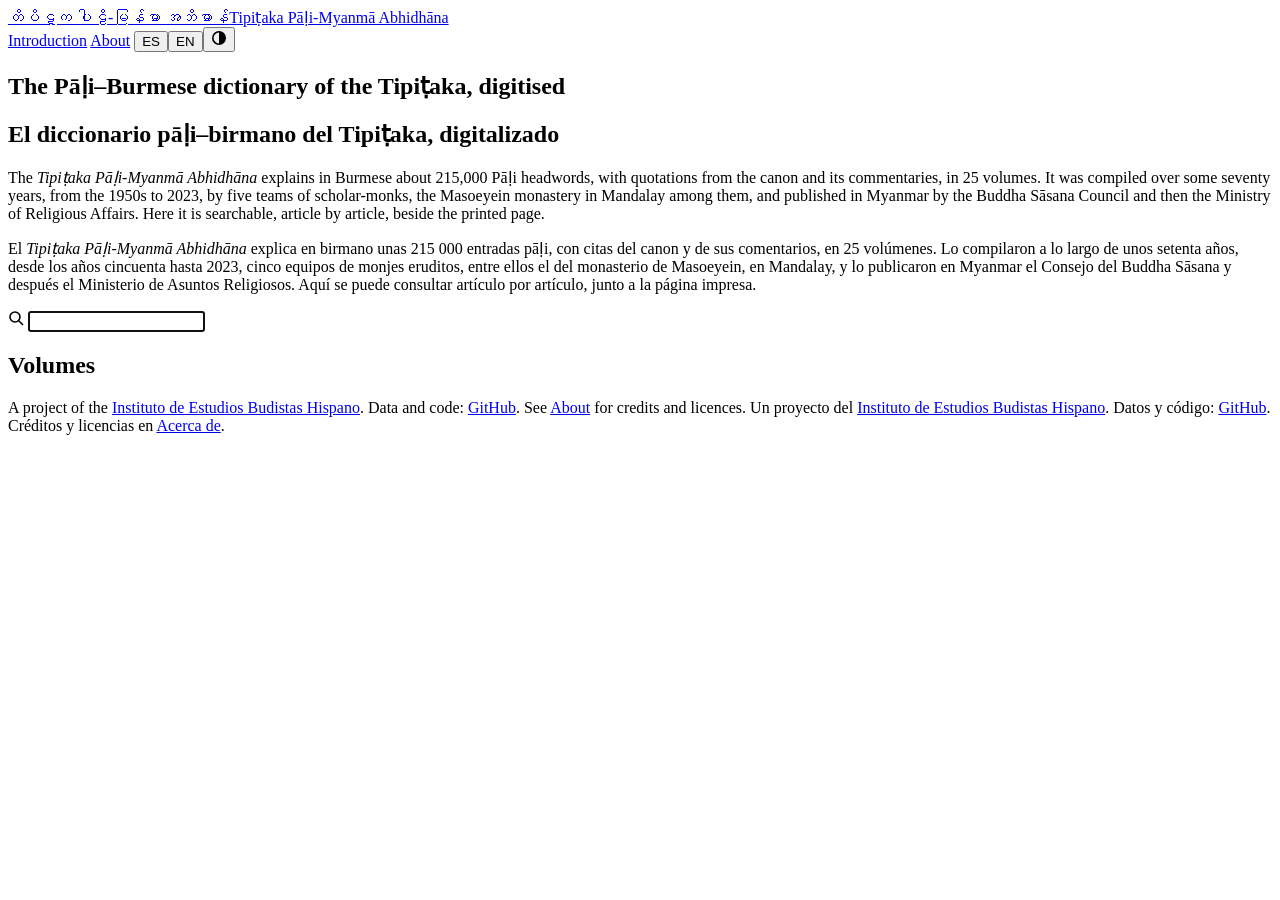
==== site/src/index.html @ 93ace0a6 "Site: Introduction page, light/dark switch, History held back until reviewed, attribution corrected " ====
<!doctype html>
<html lang="en">
<head>
<meta charset="utf-8">
<meta name="viewport" content="width=device-width,initial-scale=1">
<title>Tipiṭaka Pāḷi-Myanmā Abhidhāna — digitised</title>
<meta name="description" content="The Tipiṭaka Pāḷi-Myanmā Abhidhāna, the 25-volume Pāḷi–Burmese dictionary of the Tipiṭaka, digitised: search every headword, read the articles, and check them against the page images. Unproofed OCR.">
<link rel="icon" href="/assets/favicon.svg" type="image/svg+xml">
<link rel="preconnect" href="https://fonts.googleapis.com">
<link rel="preconnect" href="https://fonts.gstatic.com" crossorigin>
<link rel="stylesheet" href="https://fonts.googleapis.com/css2?family=Gentium+Book+Plus:ital,wght@0,400;0,700;1,400&family=Padauk:wght@400;700&family=IBM+Plex+Mono:wght@400;500&family=IBM+Plex+Sans:wght@400;500;600&display=swap">
<link rel="stylesheet" href="/assets/style.css">
<script>(function(){try{var m=localStorage.getItem("theme");if(m==="dark"||m==="light")document.documentElement.dataset.theme=m}catch(e){}})()</script>
</head>
<body>
<div class="wrap">
  <header class="site">
    <a class="home" href="/"><span class="my" lang="my">တိပိဋက ပါဠိ-မြန်မာ အဘိဓာန်</span><span class="ro">Tipiṭaka Pāḷi-Myanmā Abhidhāna</span></a>
    <nav><a href="/introduction/" data-i18n="intro">Introduction</a> <a href="/about/" data-i18n="about">About</a>
      <span class="lang" role="group" aria-label="Language / Idioma"><button data-lang="es" aria-pressed="false">ES</button><button data-lang="en" aria-pressed="false">EN</button></span><button class="theme" type="button" aria-label="Light / dark"><svg viewBox="0 0 16 16" width="16" height="16" aria-hidden="true"><circle cx="8" cy="8" r="6.2" fill="none" stroke="currentColor" stroke-width="1.6"/><path d="M8 1.8a6.2 6.2 0 0 1 0 12.4z" fill="currentColor"/></svg></button></nav>
  </header>

  <section class="hero">
    <h1 class="tr" lang="en">The Pāḷi–Burmese dictionary of the Tipiṭaka, digitised</h1>
    <h1 class="tr" lang="es">El diccionario pāḷi–birmano del Tipiṭaka, digitalizado</h1>
    <p class="tr" lang="en">The <em>Tipiṭaka Pāḷi-Myanmā Abhidhāna</em> explains in Burmese about 215,000 Pāḷi headwords, with quotations from the canon and its commentaries, in 25 volumes. It was compiled over some seventy years, from the 1950s to 2023, by five teams of scholar-monks, the Masoeyein monastery in Mandalay among them, and published in Myanmar by the Buddha Sāsana Council and then the Ministry of Religious Affairs. Here it is searchable, article by article, beside the printed page.</p>
    <p class="tr" lang="es">El <em>Tipiṭaka Pāḷi-Myanmā Abhidhāna</em> explica en birmano unas 215 000 entradas pāḷi, con citas del canon y de sus comentarios, en 25 volúmenes. Lo compilaron a lo largo de unos setenta años, desde los años cincuenta hasta 2023, cinco equipos de monjes eruditos, entre ellos el del monasterio de Masoeyein, en Mandalay, y lo publicaron en Myanmar el Consejo del Buddha Sāsana y después el Ministerio de Asuntos Religiosos. Aquí se puede consultar artículo por artículo, junto a la página impresa.</p>
    <div class="notice" data-i18n-html="notice"></div>
  </section>

  <label class="searchbox" for="q">
    <svg width="16" height="16" viewBox="0 0 16 16" aria-hidden="true"><circle cx="7" cy="7" r="5" fill="none" stroke="currentColor" stroke-width="1.6"/><path d="M11 11l3.5 3.5" stroke="currentColor" stroke-width="1.6" stroke-linecap="round"/></svg>
    <input id="q" type="search" data-i18n-ph="search_ph" autocomplete="off" spellcheck="false" autofocus>
  </label>
  <div id="results" class="results" hidden></div>

  <h2 class="sec" data-i18n="home">Volumes</h2>
  <ul class="vols" id="vols">
<!--VOLUMES-->
  </ul>
  <p class="totals" id="totals"></p>

  <footer class="site-foot">
    <span class="tr" lang="en">A project of the <a href="https://iebh.org">Instituto de Estudios Budistas Hispano</a>. Data and code: <a href="https://github.com/bthar-mx/tipitaka-abhidhana">GitHub</a>. See <a href="/about/">About</a> for credits and licences.</span>
    <span class="tr" lang="es">Un proyecto del <a href="https://iebh.org">Instituto de Estudios Budistas Hispano</a>. Datos y código: <a href="https://github.com/bthar-mx/tipitaka-abhidhana">GitHub</a>. Créditos y licencias en <a href="/about/">Acerca de</a>.</span>
  </footer>
</div>
<script src="/assets/common.js"></script>
<script>
wireSearch($('q'), $('results'));
volumes().then(V => {
  const done = V.filter(v => v.status === 'done');
  const n = done.reduce((a, v) => a + v.records, 0);
  const upd = () => {
    $('totals').textContent = LANG === 'es'
      ? `${done.length} de ${V.length} libros digitalizados · ${n.toLocaleString('es')} entradas del índice`
      : `${done.length} of ${V.length} books digitised · ${n.toLocaleString('en')} index headwords`;
  };
  langHooks.push(upd); upd();
}).catch(() => {});
applyLang();
</script>
</body>
</html>
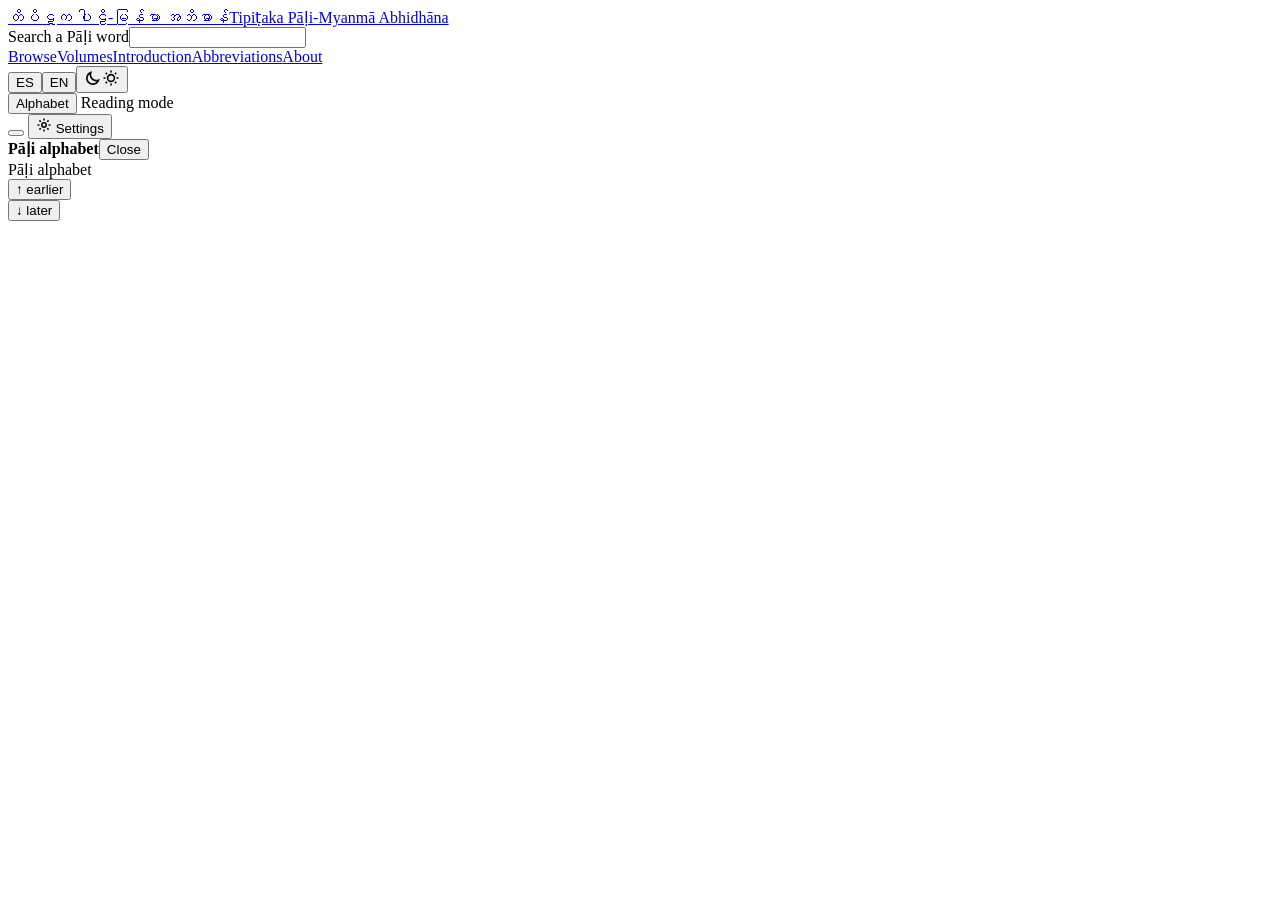
==== commit b7881c4e: "Site redesign: Browse home, /volumes/, /abbreviations/; vol. 1 Meaning boxes drafted (ES/EN) Co-Auth" ====
--- a/site/src/index.html
+++ b/site/src/index.html
@@ -3,62 +3,65 @@
 <head>
 <meta charset="utf-8">
 <meta name="viewport" content="width=device-width,initial-scale=1">
-<title>Tipiṭaka Pāḷi-Myanmā Abhidhāna — digitised</title>
-<meta name="description" content="The Tipiṭaka Pāḷi-Myanmā Abhidhāna, the 25-volume Pāḷi–Burmese dictionary of the Tipiṭaka, digitised: search every headword, read the articles, and check them against the page images. Unproofed OCR.">
+<title>Tipiṭaka Pāḷi-Myanmā Abhidhāna</title>
+<meta name="description" content="The Tipiṭaka Pāḷi-Myanmā Abhidhāna, the 25-volume Pāḷi–Burmese dictionary of the Tipiṭaka, digitised: look up any of its 221,154 headwords by search or by the Pāḷi alphabet, with the printed page beside it. Unproofed OCR; translations are drafts until reviewed.">
 <link rel="icon" href="/assets/favicon.svg" type="image/svg+xml">
 <link rel="preconnect" href="https://fonts.googleapis.com">
 <link rel="preconnect" href="https://fonts.gstatic.com" crossorigin>
 <link rel="stylesheet" href="https://fonts.googleapis.com/css2?family=Gentium+Book+Plus:ital,wght@0,400;0,700;1,400&family=Padauk:wght@400;700&family=IBM+Plex+Mono:wght@400;500&family=IBM+Plex+Sans:wght@400;500;600&display=swap">
 <link rel="stylesheet" href="/assets/style.css">
-<script>(function(){try{var m=localStorage.getItem("theme");if(m==="dark"||m==="light")document.documentElement.dataset.theme=m}catch(e){}})()</script>
+<script>(function(){var d=document.documentElement;try{var m=localStorage.getItem("theme");if(m==="dark"||m==="light")d.dataset.theme=m}catch(e){}var s="ro";try{var b=JSON.parse(localStorage.getItem("browse")||"null");if(b&&b.script)s=b.script}catch(e){}d.dataset.script=s})()</script>
 </head>
-<body>
-<div class="wrap">
+<body class="browsepage">
+<div class="wrap wide">
   <header class="site">
     <a class="home" href="/"><span class="my" lang="my">တိပိဋက ပါဠိ-မြန်မာ အဘိဓာန်</span><span class="ro">Tipiṭaka Pāḷi-Myanmā Abhidhāna</span></a>
-    <nav><a href="/introduction/" data-i18n="intro">Introduction</a> <a href="/about/" data-i18n="about">About</a>
-      <span class="lang" role="group" aria-label="Language / Idioma"><button data-lang="es" aria-pressed="false">ES</button><button data-lang="en" aria-pressed="false">EN</button></span><button class="theme" type="button" aria-label="Light / dark"><svg viewBox="0 0 16 16" width="16" height="16" aria-hidden="true"><circle cx="8" cy="8" r="6.2" fill="none" stroke="currentColor" stroke-width="1.6"/><path d="M8 1.8a6.2 6.2 0 0 1 0 12.4z" fill="currentColor"/></svg></button></nav>
+    <form class="hsearch" action="/" role="search"><label for="hq" class="vh" data-i18n="search_short">Search a Pāḷi word</label><input id="hq" name="q" type="search" autocomplete="off" spellcheck="false" data-i18n-ph="search_short"><div id="hresults" class="results hres" hidden></div></form>
+    <nav class="menu"><a href="/" data-nav="/" data-i18n="browse">Browse</a><a href="/volumes/" data-nav="/volumes/" data-i18n="home">Volumes</a><a href="/introduction/" data-nav="/introduction/" data-i18n="intro">Introduction</a><a href="/abbreviations/" data-nav="/abbreviations/" data-i18n="abbrs">Abbreviations</a><a href="/about/" data-nav="/about/" data-i18n="about">About</a></nav>
+    <span class="lang" role="group" aria-label="Language / Idioma"><button data-lang="es" aria-pressed="false">ES</button><button data-lang="en" aria-pressed="false">EN</button></span><button class="theme" type="button" aria-label="Light / dark"><svg class="i-moon" width="18" height="18" viewBox="0 0 18 18" aria-hidden="true" fill="none" stroke="currentColor" stroke-width="1.6"><path d="M14.5 11.2A6 6 0 0 1 6.8 3.5a6 6 0 1 0 7.7 7.7z"/></svg><svg class="i-sun" width="18" height="18" viewBox="0 0 18 18" aria-hidden="true" fill="none" stroke="currentColor" stroke-width="1.6"><circle cx="9" cy="9" r="3.4"/><path d="M9 1.5v2M9 14.5v2M1.5 9h2M14.5 9h2M3.7 3.7l1.4 1.4M12.9 12.9l1.4 1.4M3.7 14.3l1.4-1.4M12.9 5.1l1.4-1.4"/></svg></button>
   </header>
-
-  <section class="hero">
-    <h1 class="tr" lang="en">The Pāḷi–Burmese dictionary of the Tipiṭaka, digitised</h1>
-    <h1 class="tr" lang="es">El diccionario pāḷi–birmano del Tipiṭaka, digitalizado</h1>
-    <p class="tr" lang="en">The <em>Tipiṭaka Pāḷi-Myanmā Abhidhāna</em> explains in Burmese about 215,000 Pāḷi headwords, with quotations from the canon and its commentaries, in 25 volumes. It was compiled over some seventy years, from the 1950s to 2023, by five teams of scholar-monks, the Masoeyein monastery in Mandalay among them, and published in Myanmar by the Buddha Sāsana Council and then the Ministry of Religious Affairs. Here it is searchable, article by article, beside the printed page.</p>
-    <p class="tr" lang="es">El <em>Tipiṭaka Pāḷi-Myanmā Abhidhāna</em> explica en birmano unas 215 000 entradas pāḷi, con citas del canon y de sus comentarios, en 25 volúmenes. Lo compilaron a lo largo de unos setenta años, desde los años cincuenta hasta 2023, cinco equipos de monjes eruditos, entre ellos el del monasterio de Masoeyein, en Mandalay, y lo publicaron en Myanmar el Consejo del Buddha Sāsana y después el Ministerio de Asuntos Religiosos. Aquí se puede consultar artículo por artículo, junto a la página impresa.</p>
-    <div class="notice" data-i18n-html="notice"></div>
-  </section>
-
-  <label class="searchbox" for="q">
-    <svg width="16" height="16" viewBox="0 0 16 16" aria-hidden="true"><circle cx="7" cy="7" r="5" fill="none" stroke="currentColor" stroke-width="1.6"/><path d="M11 11l3.5 3.5" stroke="currentColor" stroke-width="1.6" stroke-linecap="round"/></svg>
-    <input id="q" type="search" data-i18n-ph="search_ph" autocomplete="off" spellcheck="false" autofocus>
-  </label>
-  <div id="results" class="results" hidden></div>
-
-  <h2 class="sec" data-i18n="home">Volumes</h2>
-  <ul class="vols" id="vols">
-<!--VOLUMES-->
-  </ul>
-  <p class="totals" id="totals"></p>
-
-  <footer class="site-foot">
-    <span class="tr" lang="en">A project of the <a href="https://iebh.org">Instituto de Estudios Budistas Hispano</a>. Data and code: <a href="https://github.com/bthar-mx/tipitaka-abhidhana">GitHub</a>. See <a href="/about/">About</a> for credits and licences.</span>
-    <span class="tr" lang="es">Un proyecto del <a href="https://iebh.org">Instituto de Estudios Budistas Hispano</a>. Datos y código: <a href="https://github.com/bthar-mx/tipitaka-abhidhana">GitHub</a>. Créditos y licencias en <a href="/about/">Acerca de</a>.</span>
-  </footer>
+</div>
+<div id="app" class="app">
+  <div class="modebar">
+    <button id="alphabtn" type="button" class="btn alphabtn" data-i18n="open_alpha">Alphabet</button>
+    <span class="ml" data-i18n="b_mode">Reading mode</span>
+    <div id="modes" class="seg" role="group" aria-label="Reading mode"></div>
+    <span id="custom" class="chip" hidden></span>
+    <span id="modedesc" class="md"></span>
+    <button id="scanbtn" type="button" class="btn scanbtn" aria-pressed="false"></button>
+    <button id="setbtn" type="button" class="btn" aria-expanded="false"><svg width="16" height="16" viewBox="0 0 16 16" aria-hidden="true" fill="none" stroke="currentColor" stroke-width="1.5"><circle cx="8" cy="8" r="2.2"/><path d="M8 1.5v2M8 12.5v2M1.5 8h2M12.5 8h2M3.4 3.4l1.4 1.4M11.2 11.2l1.4 1.4M3.4 12.6l1.4-1.4M11.2 4.8l1.4-1.4"/></svg> <span data-i18n="settings">Settings</span></button>
+  </div>
+  <div id="settings" class="settings" hidden></div>
+  <div class="browse">
+    <div class="drawer">
+      <div class="drawer-head"><strong data-i18n="alphabet">Pāḷi alphabet</strong><button id="drawerclose" type="button" class="btn" data-i18n="close">Close</button></div>
+      <aside class="alpha" aria-label="Pāḷi alphabet">
+        <div class="cap" data-i18n="alphabet">Pāḷi alphabet</div>
+        <div id="letters" class="letters"></div>
+        <div id="lnote" class="lnote"></div>
+        <div class="cap" id="after"></div>
+        <div id="groups" class="chips2"></div>
+        <div class="cap" id="syll"></div>
+        <div id="subs" class="chips2"></div>
+      </aside>
+      <nav class="words" aria-label="Headwords">
+        <button id="wearlier" type="button" class="more" data-i18n="earlier">↑ earlier</button>
+        <div id="wlist"></div>
+        <button id="wlater" type="button" class="more" data-i18n="later">↓ later</button>
+      </nav>
+    </div>
+    <main id="art" class="art"></main>
+    <aside id="scanpane" class="scanpane" hidden>
+      <div class="scanhead"><span id="scanwhere"></span><span class="sb">
+        <button id="scanprev" type="button" class="btn" data-i18n-title="prev_page" aria-label="Previous page">‹</button>
+        <button id="scannext" type="button" class="btn" aria-label="Next page">›</button>
+        <button id="scanclose" type="button" class="btn" aria-label="Close">✕</button></span></div>
+      <div class="scanbody"><img id="scanimg" alt=""><div id="scanmiss" class="muted" hidden data-i18n="img_none"></div></div>
+    </aside>
+  </div>
 </div>
 <script src="/assets/common.js"></script>
-<script>
-wireSearch($('q'), $('results'));
-volumes().then(V => {
-  const done = V.filter(v => v.status === 'done');
-  const n = done.reduce((a, v) => a + v.records, 0);
-  const upd = () => {
-    $('totals').textContent = LANG === 'es'
-      ? `${done.length} de ${V.length} libros digitalizados · ${n.toLocaleString('es')} entradas del índice`
-      : `${done.length} of ${V.length} books digitised · ${n.toLocaleString('en')} index headwords`;
-  };
-  langHooks.push(upd); upd();
-}).catch(() => {});
-applyLang();
-</script>
+<script src="/assets/browse.js"></script>
+<script>applyLang();</script>
 </body>
 </html>
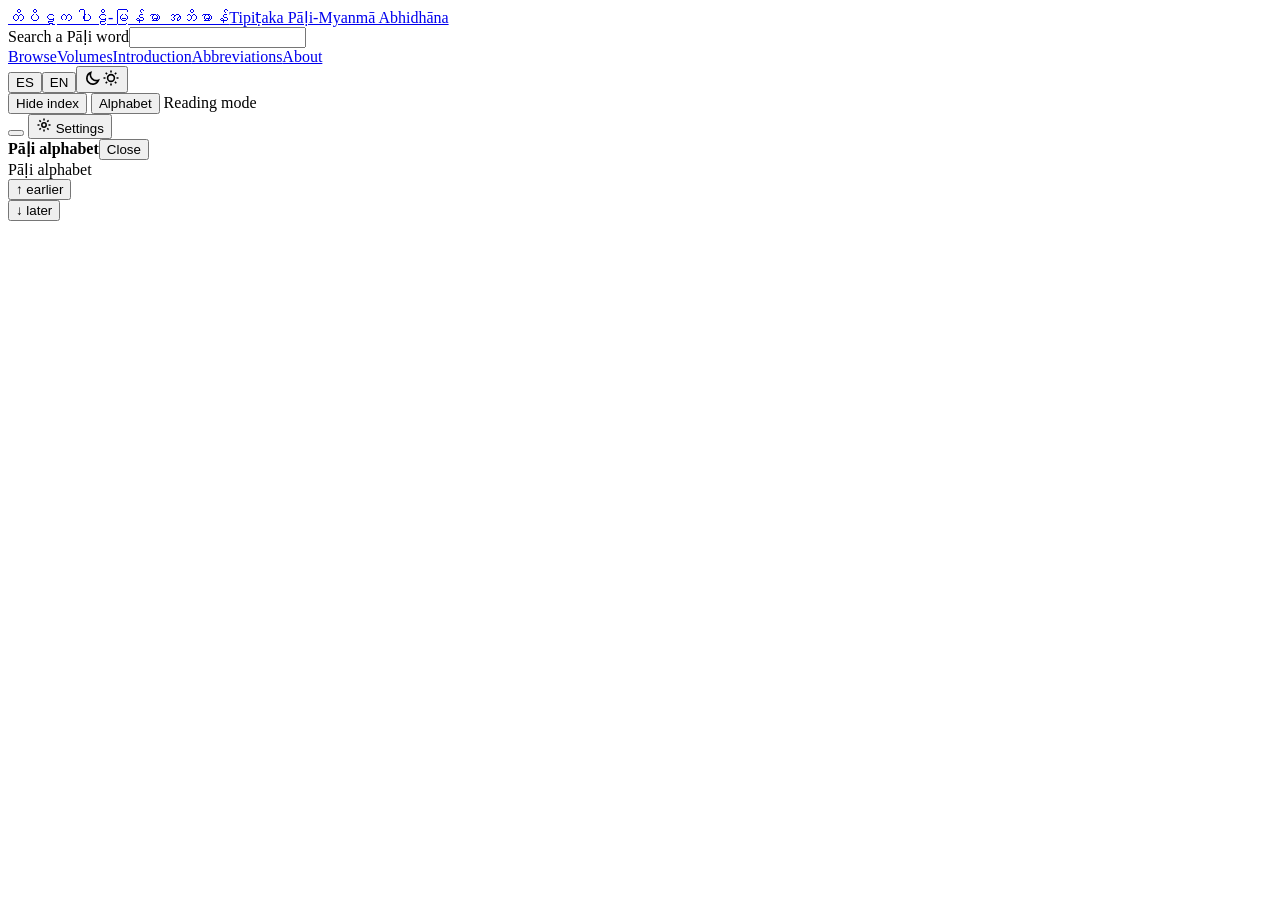
==== commit cef941ca: "Site: search list, Hide index, romanised printed labels, header wrap, alphabet by script; hand corre" ====
--- a/site/src/index.html
+++ b/site/src/index.html
@@ -23,6 +23,7 @@
 </div>
 <div id="app" class="app">
   <div class="modebar">
+    <button id="panesbtn" type="button" class="btn panesbtn" aria-pressed="false" aria-keyshortcuts="Backslash">Hide index</button>
     <button id="alphabtn" type="button" class="btn alphabtn" data-i18n="open_alpha">Alphabet</button>
     <span class="ml" data-i18n="b_mode">Reading mode</span>
     <div id="modes" class="seg" role="group" aria-label="Reading mode"></div>
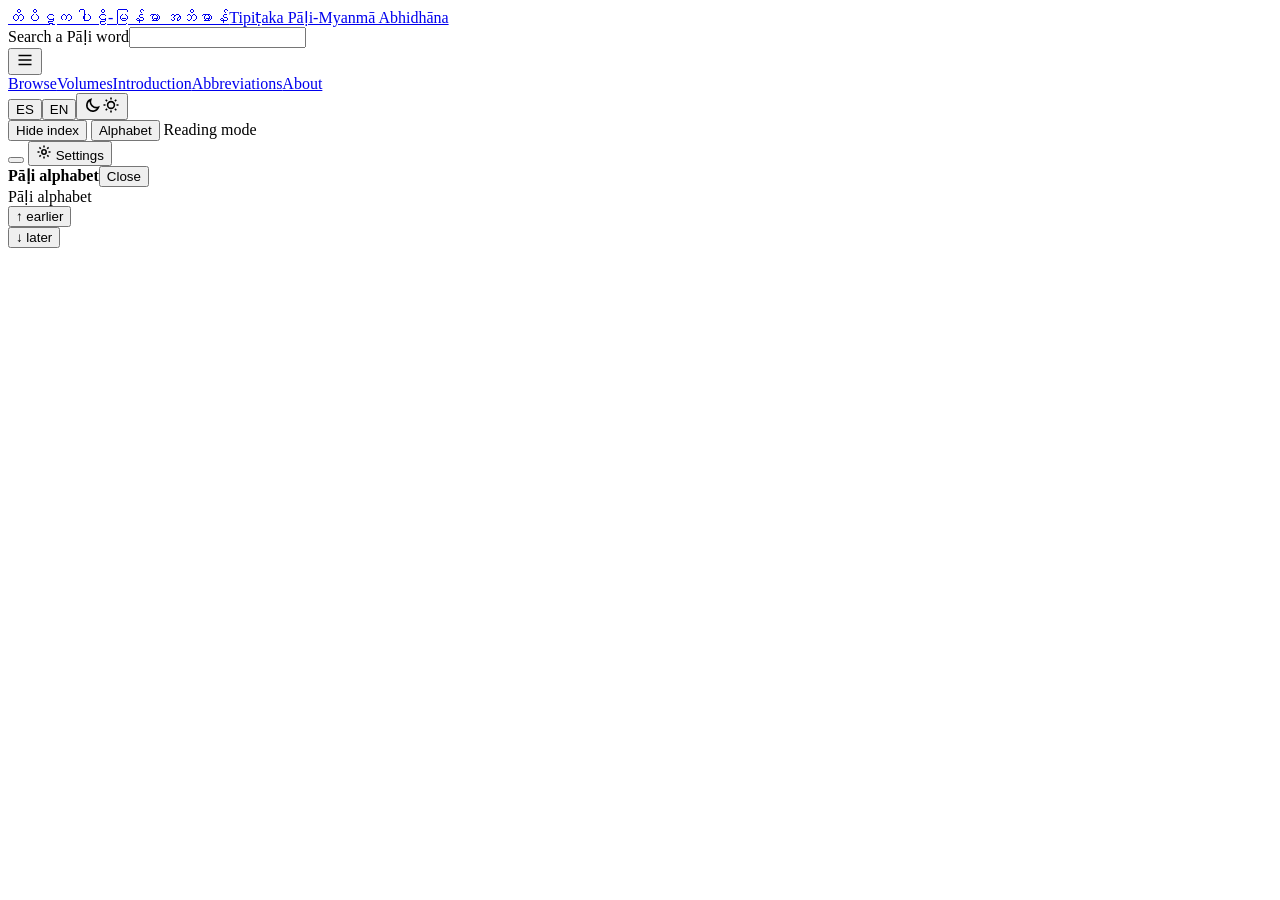
==== commit 362fba29: "v0.26.3: site display fixes: phone header behind ☰ and Ajustes, folded passages and citations, quiet" ====
--- a/site/src/index.html
+++ b/site/src/index.html
@@ -17,7 +17,7 @@
   <header class="site">
     <a class="home" href="/"><span class="my" lang="my">တိပိဋက ပါဠိ-မြန်မာ အဘိဓာန်</span><span class="ro">Tipiṭaka Pāḷi-Myanmā Abhidhāna</span></a>
     <form class="hsearch" action="/" role="search"><label for="hq" class="vh" data-i18n="search_short">Search a Pāḷi word</label><input id="hq" name="q" type="search" autocomplete="off" spellcheck="false" data-i18n-ph="search_short"><div id="hresults" class="results hres" hidden></div></form>
-    <nav class="menu"><a href="/" data-nav="/" data-i18n="browse">Browse</a><a href="/volumes/" data-nav="/volumes/" data-i18n="home">Volumes</a><a href="/introduction/" data-nav="/introduction/" data-i18n="intro">Introduction</a><a href="/abbreviations/" data-nav="/abbreviations/" data-i18n="abbrs">Abbreviations</a><a href="/about/" data-nav="/about/" data-i18n="about">About</a></nav>
+    <button class="menubtn" type="button" aria-expanded="false" aria-label="Menu"><svg width="18" height="18" viewBox="0 0 18 18" aria-hidden="true" fill="none" stroke="currentColor" stroke-width="1.7"><path d="M2.5 4.5h13M2.5 9h13M2.5 13.5h13"/></svg></button><nav class="menu"><a href="/" data-nav="/" data-i18n="browse">Browse</a><a href="/volumes/" data-nav="/volumes/" data-i18n="home">Volumes</a><a href="/introduction/" data-nav="/introduction/" data-i18n="intro">Introduction</a><a href="/abbreviations/" data-nav="/abbreviations/" data-i18n="abbrs">Abbreviations</a><a href="/about/" data-nav="/about/" data-i18n="about">About</a></nav>
     <span class="lang" role="group" aria-label="Language / Idioma"><button data-lang="es" aria-pressed="false">ES</button><button data-lang="en" aria-pressed="false">EN</button></span><button class="theme" type="button" aria-label="Light / dark"><svg class="i-moon" width="18" height="18" viewBox="0 0 18 18" aria-hidden="true" fill="none" stroke="currentColor" stroke-width="1.6"><path d="M14.5 11.2A6 6 0 0 1 6.8 3.5a6 6 0 1 0 7.7 7.7z"/></svg><svg class="i-sun" width="18" height="18" viewBox="0 0 18 18" aria-hidden="true" fill="none" stroke="currentColor" stroke-width="1.6"><circle cx="9" cy="9" r="3.4"/><path d="M9 1.5v2M9 14.5v2M1.5 9h2M14.5 9h2M3.7 3.7l1.4 1.4M12.9 12.9l1.4 1.4M3.7 14.3l1.4-1.4M12.9 5.1l1.4-1.4"/></svg></button>
   </header>
 </div>
@@ -62,6 +62,8 @@
   </div>
 </div>
 <script src="/assets/common.js"></script>
+<script src="/assets/roman.js"></script>
+<script>window.EDITOR_JS = "/assets/editor.js"; window.EDITOR_CSS = "/assets/editor.css";</script>
 <script src="/assets/browse.js"></script>
 <script>applyLang();</script>
 </body>
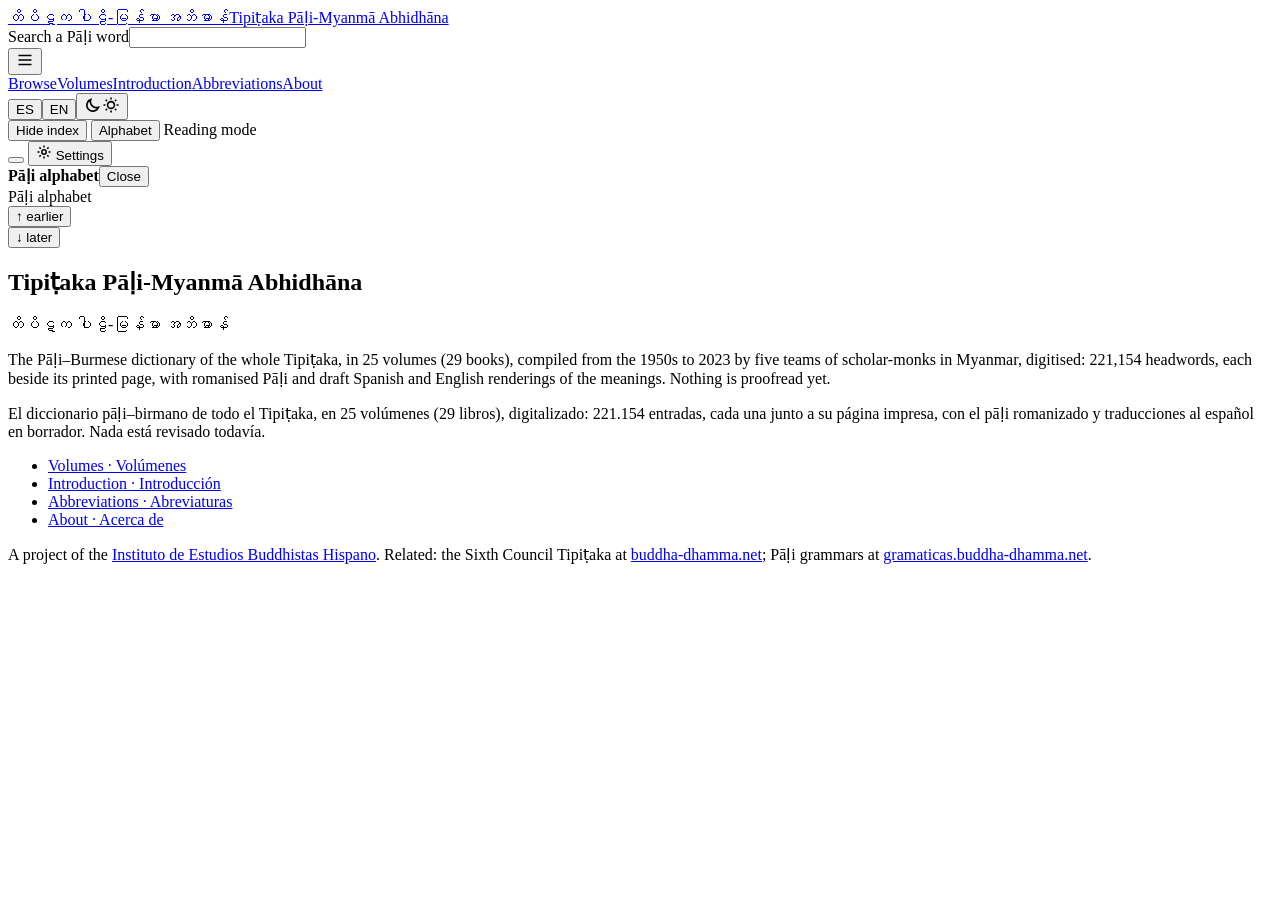
==== commit 7fb616da: "Let crawlers read /data/ (Soft 404 fix); static homepage intro; sitemap in robots.txt Search Console" ====
--- a/site/src/index.html
+++ b/site/src/index.html
@@ -51,7 +51,22 @@
         <button id="wlater" type="button" class="more" data-i18n="later">↓ later</button>
       </nav>
     </div>
-    <main id="art" class="art"></main>
+    <main id="art" class="art">
+      <!-- What a reader without JavaScript, or a crawler, sees before browse.js draws the article. -->
+      <article class="intro-static">
+        <h1>Tipiṭaka Pāḷi-Myanmā Abhidhāna</h1>
+        <p lang="my">တိပိဋက ပါဠိ-မြန်မာ အဘိဓာန်</p>
+        <p>The Pāḷi–Burmese dictionary of the whole Tipiṭaka, in 25 volumes (29 books), compiled from the 1950s to 2023 by five teams of scholar-monks in Myanmar, digitised: 221,154 headwords, each beside its printed page, with romanised Pāḷi and draft Spanish and English renderings of the meanings. Nothing is proofread yet.</p>
+        <p lang="es">El diccionario pāḷi–birmano de todo el Tipiṭaka, en 25 volúmenes (29 libros), digitalizado: 221.154 entradas, cada una junto a su página impresa, con el pāḷi romanizado y traducciones al español en borrador. Nada está revisado todavía.</p>
+        <ul>
+          <li><a href="/volumes/">Volumes · Volúmenes</a></li>
+          <li><a href="/introduction/">Introduction · Introducción</a></li>
+          <li><a href="/abbreviations/">Abbreviations · Abreviaturas</a></li>
+          <li><a href="/about/">About · Acerca de</a></li>
+        </ul>
+        <p>A project of the <a href="https://iebh.org/">Instituto de Estudios Buddhistas Hispano</a>. Related: the Sixth Council Tipiṭaka at <a href="https://buddha-dhamma.net/">buddha-dhamma.net</a>; Pāḷi grammars at <a href="https://gramaticas.buddha-dhamma.net/">gramaticas.buddha-dhamma.net</a>.</p>
+      </article>
+    </main>
     <aside id="scanpane" class="scanpane" hidden>
       <div class="scanhead"><span id="scanwhere"></span><span class="sb">
         <button id="scanprev" type="button" class="btn" data-i18n-title="prev_page" aria-label="Previous page">‹</button>
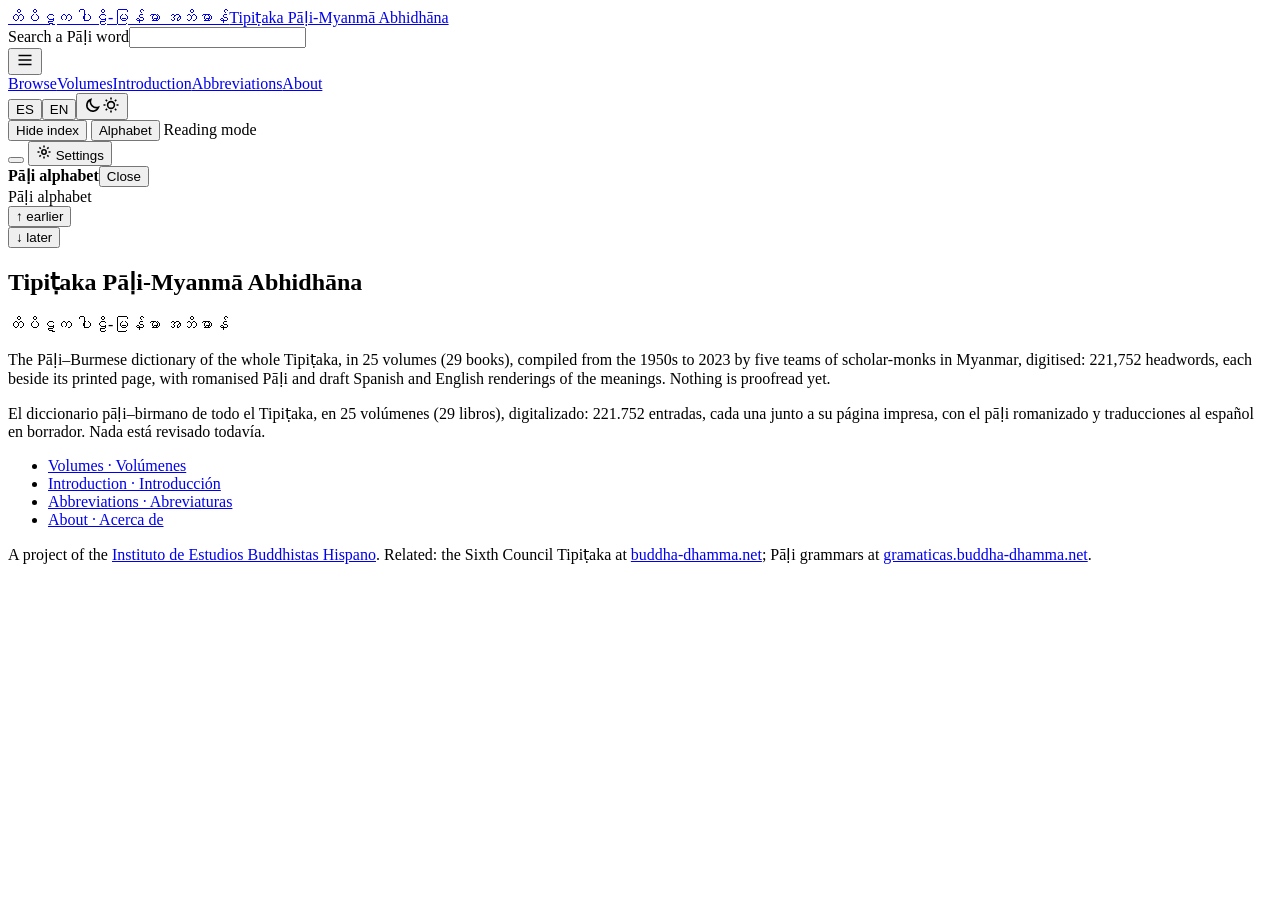
==== commit 20f28ac5: "v0.30.1: home page counts 221,752 headwords; plan for full-text search" ====
--- a/site/src/index.html
+++ b/site/src/index.html
@@ -4,7 +4,7 @@
 <meta charset="utf-8">
 <meta name="viewport" content="width=device-width,initial-scale=1">
 <title>Tipiṭaka Pāḷi-Myanmā Abhidhāna</title>
-<meta name="description" content="The Tipiṭaka Pāḷi-Myanmā Abhidhāna, the 25-volume Pāḷi–Burmese dictionary of the Tipiṭaka, digitised: look up any of its 221,154 headwords by search or by the Pāḷi alphabet, with the printed page beside it. Unproofed OCR; translations are drafts until reviewed.">
+<meta name="description" content="The Tipiṭaka Pāḷi-Myanmā Abhidhāna, the 25-volume Pāḷi–Burmese dictionary of the Tipiṭaka, digitised: look up any of its 221,752 headwords by search or by the Pāḷi alphabet, with the printed page beside it. Unproofed OCR; translations are drafts until reviewed.">
 <link rel="icon" href="/assets/favicon.svg" type="image/svg+xml">
 <link rel="preconnect" href="https://fonts.googleapis.com">
 <link rel="preconnect" href="https://fonts.gstatic.com" crossorigin>
@@ -56,8 +56,8 @@
       <article class="intro-static">
         <h1>Tipiṭaka Pāḷi-Myanmā Abhidhāna</h1>
         <p lang="my">တိပိဋက ပါဠိ-မြန်မာ အဘိဓာန်</p>
-        <p>The Pāḷi–Burmese dictionary of the whole Tipiṭaka, in 25 volumes (29 books), compiled from the 1950s to 2023 by five teams of scholar-monks in Myanmar, digitised: 221,154 headwords, each beside its printed page, with romanised Pāḷi and draft Spanish and English renderings of the meanings. Nothing is proofread yet.</p>
-        <p lang="es">El diccionario pāḷi–birmano de todo el Tipiṭaka, en 25 volúmenes (29 libros), digitalizado: 221.154 entradas, cada una junto a su página impresa, con el pāḷi romanizado y traducciones al español en borrador. Nada está revisado todavía.</p>
+        <p>The Pāḷi–Burmese dictionary of the whole Tipiṭaka, in 25 volumes (29 books), compiled from the 1950s to 2023 by five teams of scholar-monks in Myanmar, digitised: 221,752 headwords, each beside its printed page, with romanised Pāḷi and draft Spanish and English renderings of the meanings. Nothing is proofread yet.</p>
+        <p lang="es">El diccionario pāḷi–birmano de todo el Tipiṭaka, en 25 volúmenes (29 libros), digitalizado: 221.752 entradas, cada una junto a su página impresa, con el pāḷi romanizado y traducciones al español en borrador. Nada está revisado todavía.</p>
         <ul>
           <li><a href="/volumes/">Volumes · Volúmenes</a></li>
           <li><a href="/introduction/">Introduction · Introducción</a></li>
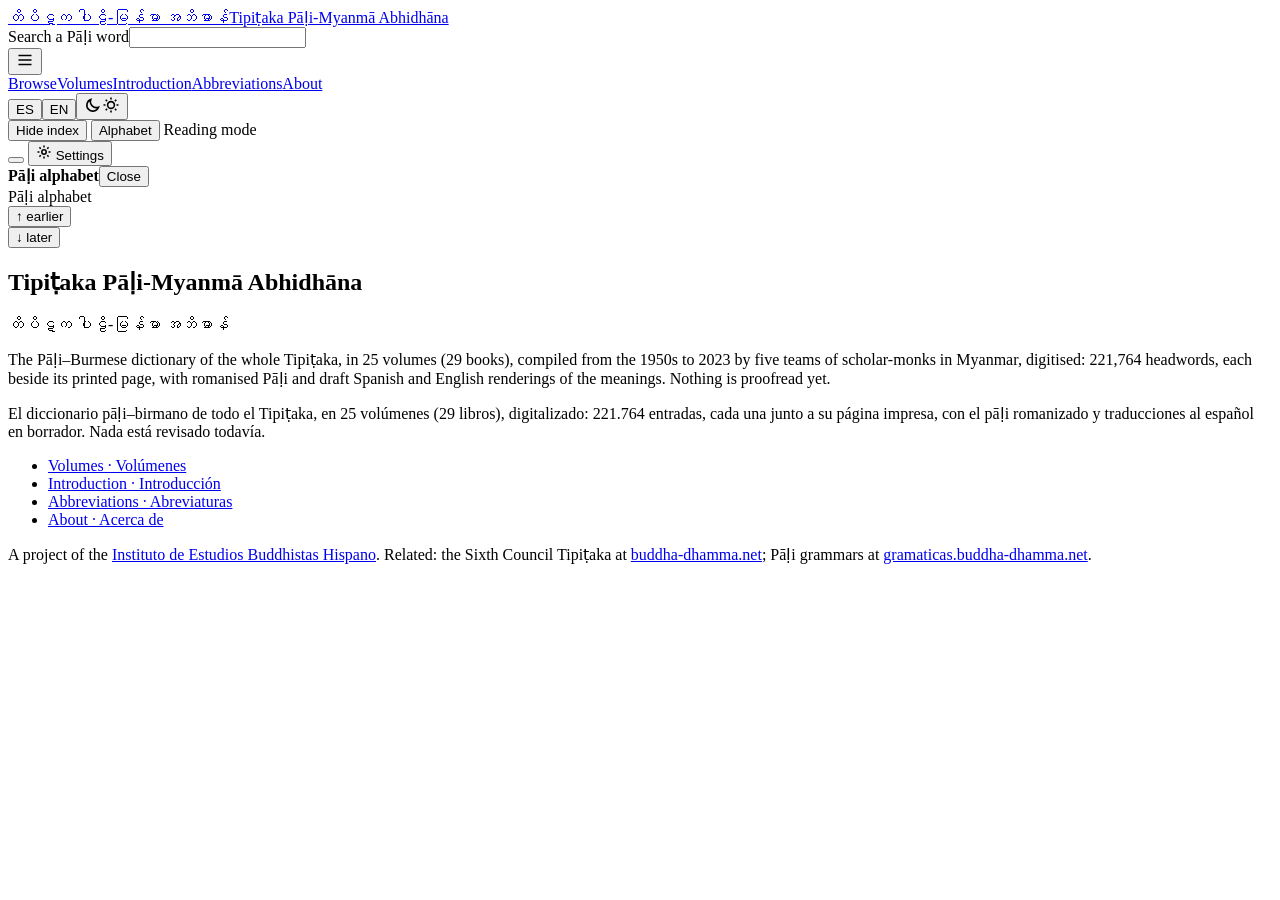
==== commit b591d917: "v0.31.0: full-text search; the 598 added rows drafted; 12 more missing headwords from the image" ====
--- a/site/src/index.html
+++ b/site/src/index.html
@@ -4,7 +4,7 @@
 <meta charset="utf-8">
 <meta name="viewport" content="width=device-width,initial-scale=1">
 <title>Tipiṭaka Pāḷi-Myanmā Abhidhāna</title>
-<meta name="description" content="The Tipiṭaka Pāḷi-Myanmā Abhidhāna, the 25-volume Pāḷi–Burmese dictionary of the Tipiṭaka, digitised: look up any of its 221,752 headwords by search or by the Pāḷi alphabet, with the printed page beside it. Unproofed OCR; translations are drafts until reviewed.">
+<meta name="description" content="The Tipiṭaka Pāḷi-Myanmā Abhidhāna, the 25-volume Pāḷi–Burmese dictionary of the Tipiṭaka, digitised: look up any of its 221,764 headwords by search or by the Pāḷi alphabet, with the printed page beside it. Unproofed OCR; translations are drafts until reviewed.">
 <link rel="icon" href="/assets/favicon.svg" type="image/svg+xml">
 <link rel="preconnect" href="https://fonts.googleapis.com">
 <link rel="preconnect" href="https://fonts.gstatic.com" crossorigin>
@@ -56,8 +56,8 @@
       <article class="intro-static">
         <h1>Tipiṭaka Pāḷi-Myanmā Abhidhāna</h1>
         <p lang="my">တိပိဋက ပါဠိ-မြန်မာ အဘိဓာန်</p>
-        <p>The Pāḷi–Burmese dictionary of the whole Tipiṭaka, in 25 volumes (29 books), compiled from the 1950s to 2023 by five teams of scholar-monks in Myanmar, digitised: 221,752 headwords, each beside its printed page, with romanised Pāḷi and draft Spanish and English renderings of the meanings. Nothing is proofread yet.</p>
-        <p lang="es">El diccionario pāḷi–birmano de todo el Tipiṭaka, en 25 volúmenes (29 libros), digitalizado: 221.752 entradas, cada una junto a su página impresa, con el pāḷi romanizado y traducciones al español en borrador. Nada está revisado todavía.</p>
+        <p>The Pāḷi–Burmese dictionary of the whole Tipiṭaka, in 25 volumes (29 books), compiled from the 1950s to 2023 by five teams of scholar-monks in Myanmar, digitised: 221,764 headwords, each beside its printed page, with romanised Pāḷi and draft Spanish and English renderings of the meanings. Nothing is proofread yet.</p>
+        <p lang="es">El diccionario pāḷi–birmano de todo el Tipiṭaka, en 25 volúmenes (29 libros), digitalizado: 221.764 entradas, cada una junto a su página impresa, con el pāḷi romanizado y traducciones al español en borrador. Nada está revisado todavía.</p>
         <ul>
           <li><a href="/volumes/">Volumes · Volúmenes</a></li>
           <li><a href="/introduction/">Introduction · Introducción</a></li>
